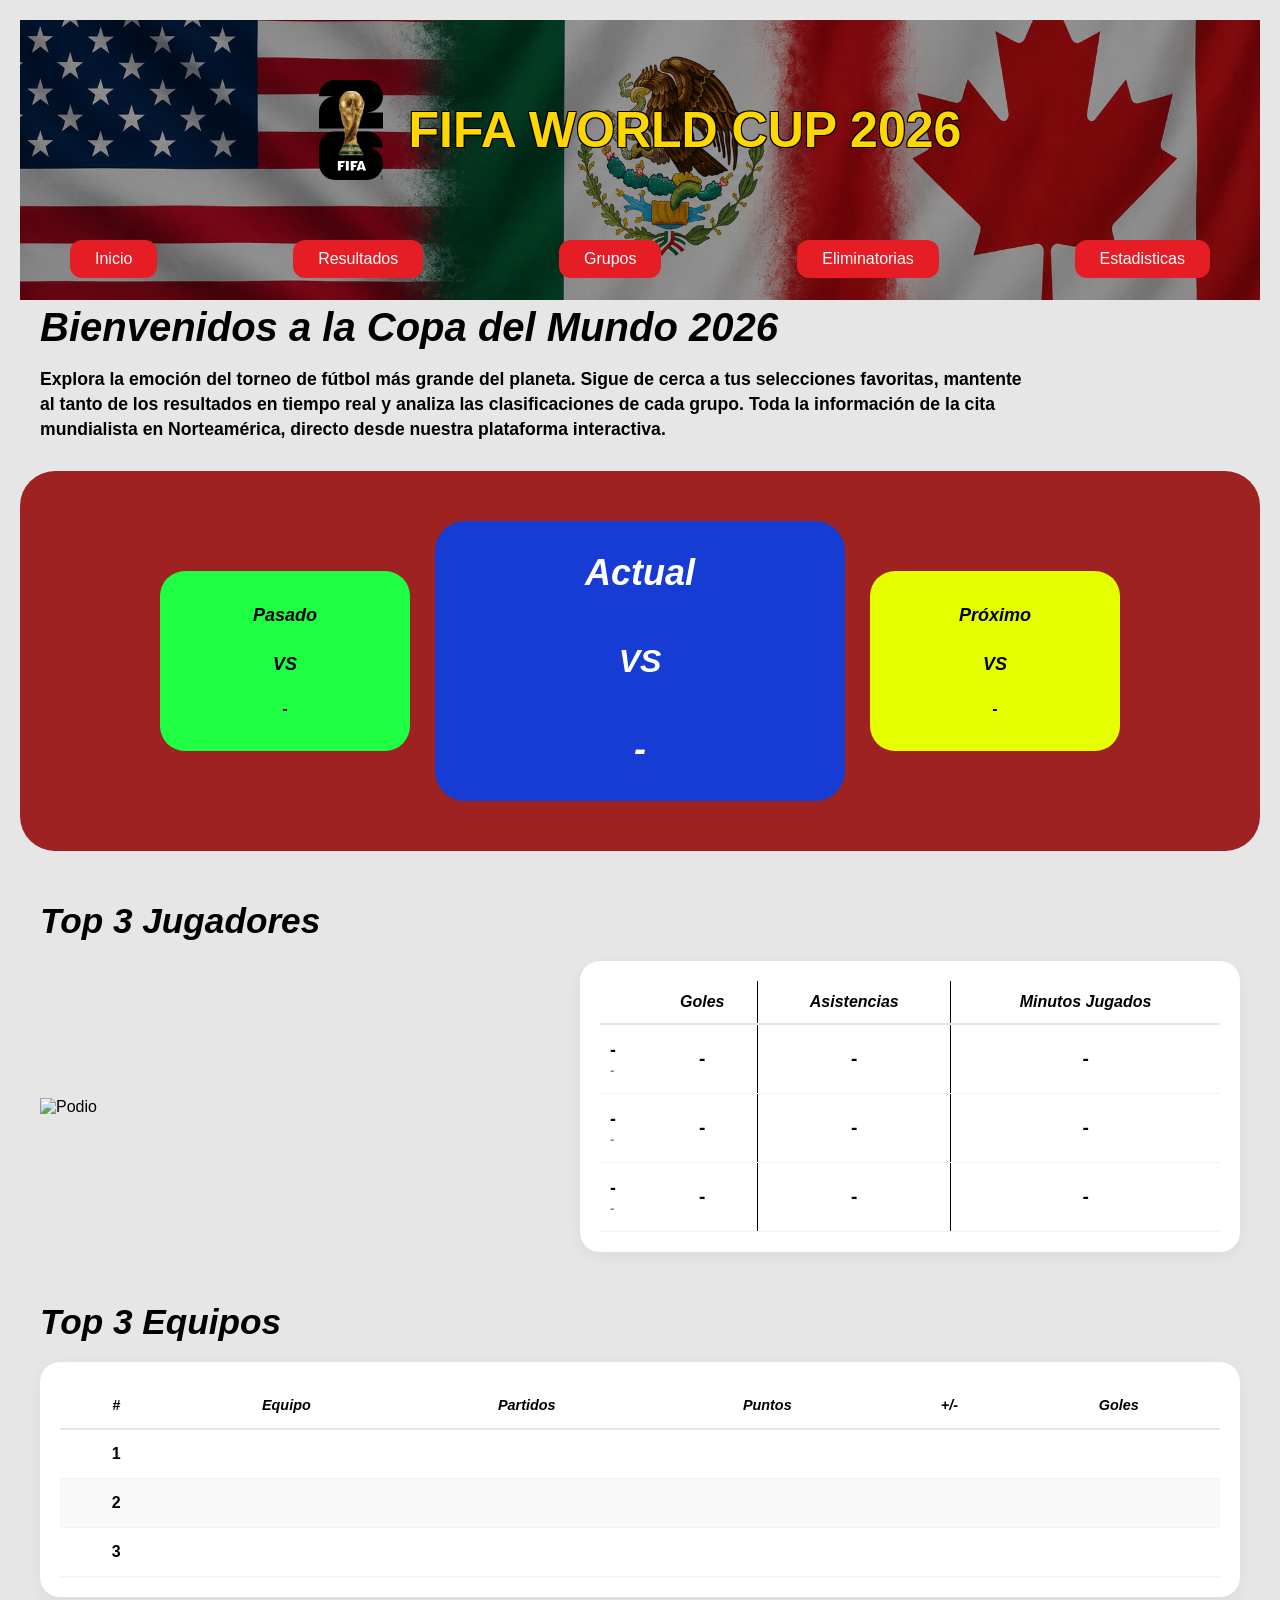
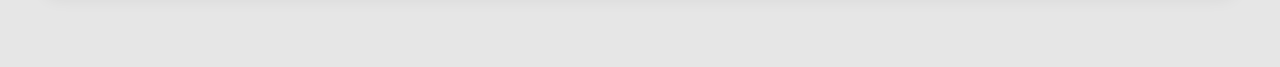
==== HTML/index.html @ 3bcaa0fb "fix/topteam and css" ====
<!doctype html>
<html lang="es">
  <head>
    <meta charset="UTF-8" />
    <meta name="viewport" content="width=device-width, initial-scale=1.0" />
    <title>Copa del Mundo 2026</title>
    <link rel="stylesheet" href="../CSS/index.css" />
  </head>
  <body>
    <header>
      <div class="TitleAndLogo">
        <img class="HeaderLogo" src="../Img/fifaWorldCup2026Logo.svg" alt="Logo oficial de la Copa del Mundo 2026"/>
        <h1 class="HeaderTitle">FIFA WORLD CUP 2026</h1>
      </div>
    </header>

    <nav>
      <div class="NavItem">
          <a class="NavLink" href="../index.html">Inicio</a>
      </div>
      <div class="NavItem">
          <a class="NavLink" href="../HTML/gamesResult.html">Resultados</a>
      </div>
      <div class="NavItem">
          <a class="NavLink" href="../HTML/Groups.html">Grupos</a>
      </div>
      <div class="NavItem">
          <a class="NavLink" href="../HTML/eliminationTree.html">Eliminatorias</a>
      </div>
      <div class="NavItem">
          <a class="NavLink" href="RUTA_HACIA_LA_PAGINA_DE_ESTADISTICAS">Estadisticas</a>
      </div>
    </nav>

    <main>
      <div class="startHeader">
        <h1>Bienvenidos a la Copa del Mundo 2026</h1>
        <p>
          Explora la emoción del torneo de fútbol más grande del planeta. Sigue de
          cerca a tus selecciones favoritas, mantente al tanto de los resultados
          en tiempo real y analiza las clasificaciones de cada grupo. Toda la
          información de la cita mundialista en Norteamérica, directo desde
          nuestra plataforma interactiva.
        </p>
      </div> 
      <section class="matchesPanel">
        <div class="matchesGrid">
          <div class="pastMatches past">
            <span class="statusPast">Pasado</span>
            <div class="teamsVersusPast">
              <img id="pastHomeLogo" src="" alt="Local" />
              <span class="vsText">VS</span>
              <img id="pastAwayLogo" src="" alt="Visitante" />
            </div>
            <div class="scorePast" id="past-score">-</div>
          </div>

          <div class="currentMatches current">
            <span class="statusCurrent">Actual</span>
            <div class="teamsVersusCurrent">
              <img id="currentHomeLogo" src="" alt="Local" />
              <span class="vsText">VS</span>
              <img id="currentAwayLogo" src="" alt="Visitante" />
            </div>
            <div class="scoreCurrent" id="current-score">-</div>
          </div>

          <div class="futureMatches future">
            <span class="statusFuture">Próximo</span>
            <div class="teamsVersusFuture">
              <img id="futureHomeLogo" src="" alt="Local" />
              <span class="vsText">VS</span>
              <img id="futureAwayLogo" src="" alt="Visitante" />
            </div>
            <div class="timeFuture" id="future-time">-</div>
          </div>
        </div>
      </section>

      <section class="topPlayersSection">
        <h2>Top 3 Jugadores</h2>

        <div class="topPlayersContainer">
          <div class="podiumVisual">
            <div class="podiumWrapper">
              <img src="../Img/podium.png" alt="Podio" class="podiumBg" />

              <div class="playerOnPodium posSecond">
                <img id="playerTwoPhoto" src="" alt="" class="playerPhoto" />
              </div>

              <div class="playerOnPodium posFirst">
                <img id="playerOnePhoto" src="" alt="" class="playerPhoto" />
              </div>

              <div class="playerOnPodium posThird">
                <img id="playerThreePhoto" src="" alt="" class="playerPhoto" />
              </div>
            </div>
          </div>
          <div class="statsTableContainer">
            <table class="statsTable">
              <thead>
                <tr>
                  <th class="colStatsPlayer"></th>
                  <th>Goles</th>
                  <th>Asistencias</th>
                  <th>Minutos Jugados</th>
                </tr>
              </thead>
              <tbody>
                <tr>
                  <td class="playerDetail">
                    <span class="statsName" id="playerOneName">-</span>
                    <span class="statsMeta" id="playerOneMeta">-</span>
                  </td>
                  <td class="statNumber" id="playerOneGoals">-</td>
                  <td class="statNumber" id="playerOneAssists">-</td>
                  <td class="statNumber" id="playerOneMinutes">-</td>
                </tr>
                <tr>
                  <td class="playerDetail">
                    <span class="statsName" id="playerTwoName">-</span>
                    <span class="statsMeta" id="playerTwoMeta">-</span>
                  </td>
                  <td class="statNumber" id="playerTwoGoals">-</td>
                  <td class="statNumber" id="playerTwoAssists">-</td>
                  <td class="statNumber" id="playerTwoMinutes">-</td>
                </tr>
                <tr>
                  <td class="playerDetail">
                    <span class="statsName" id="playerThreeName">-</span>
                    <span class="statsMeta" id="playerThreeMeta">-</span>
                  </td>
                  <td class="statNumber" id="playerThreeGoals">-</td>
                  <td class="statNumber" id="playerThreeAssists">-</td>
                  <td class="statNumber" id="playerThreeMinutes">-</td>
                </tr>
              </tbody>
            </table>
          </div>
        </div>
      </section>

      <section class="topTeamsSection">
  <h2>Top 3 Equipos</h2>
  <div class="teamsSectionContainer">
    <table class="teamsMainTable">
      <thead>
        <tr>
          <th>#</th>
          <th>Equipo</th>
          <th>Partidos</th>
          <th>Puntos</th>
          <th>+/-</th>
          <th>Goles</th>
        </tr>
      </thead>
      <tbody>
        <tr id="team1">
          <td>1</td>
          <td id="teamOneName"></td>
          <td id="teamOnePlayed"></td>
          <td id="teamOnePoints"></td>
          <td id="teamOneDiff"></td>
          <td id="teamOneGoals"></td>
        </tr>
        <tr id="team2">
          <td>2</td>
          <td id="teamTwoName"></td>
          <td id="teamTwoPlayed"></td>
          <td id="teamTwoPoints"></td>
          <td id="teamTwoDiff"></td>
          <td id="teamTwoGoals"></td>
        </tr>
        <tr id="team3">
          <td>3</td>
          <td id="teamThreeName"></td>
          <td id="teamThreePlayed"></td>
          <td id="teamThreePoints"></td>
          <td id="teamThreeDiff"></td>
          <td id="teamThreeGoals"></td>
        </tr>
      </tbody>
    </table>
  </div>
</section>
    </main>
    <footer>

    </footer>

    <script src="index.js"></script>
  </body>
</html>
---- CSS/index.css ----
body {
    font-family: 'Arial Black', 'Arial', sans-serif;
    background-color: #e6e6e6;
    margin: 0px;
    padding: 20px;
    color: #000000;
}

header {
    height: 280px;
    display: flex;
    justify-content: center;

    background-image: linear-gradient(rgba(0, 0, 0, 0.4), rgba(0, 0, 0, 0.4)),
        url("../Img/OrganitatorsCountry.png");
    background-size: cover;
    background-position: center;
    background-repeat: no-repeat;

    margin: 0px 0px -60px 0px;
}

    .TitleAndLogo {
        margin-top: -60px;
        display: flex;
        align-items: center;
        gap: 25px;
    }
    
    .HeaderLogo {
        width: auto;
        height: 100px;
    }
    
    .HeaderTitle {
        color: #ffd700;
    
        font-family: "Inter", sans-serif;
        font-size: 50px;
    
        text-shadow:
            -1px -1px 0 black,
            1px -1px 0 black,
            -1px 1px 0 black,
            1px 1px 0 black;
    }

nav {
    display: flex;
    justify-content: space-between;
    margin-left: 50px;
    margin-right: 50px;
}

    .NavItem {
        background-color: #e61d25;
        padding: 10px 25px;
        border-radius: 12px;
    }

    .NavLink {
        text-decoration: none;
        color: white;
    }

.startHeader {
    text-align: left;
    margin-bottom: 30px;
    max-width: 1200px;
    margin-left: auto;
    margin-right: auto;
}

.startHeader h1 {
    font-size: 2.5rem;
    margin-bottom: 15px;
    font-style: italic;
    font-weight: 900;
}

.startHeader p {
    font-family: 'Arial', sans-serif;
    font-size: 1.1rem;
    font-weight: bold;
    color: #000000;
    line-height: 1.4;
    max-width: 1000px;
}

.matchesPanel {
    max-width: 1200px;
    margin: 0 auto 50px auto;
    background-color: #9e2222;
    padding: 50px 30px;
    border-radius: 35px;
}

.matchesGrid {
    display: flex;
    justify-content: center;
    align-items: center;
    gap: 25px;
    flex-wrap: wrap;
}

.pastMatches, .currentMatches, .futureMatches {
    border-radius: 25px;
    padding: 15px;
    text-align: center;
    display: flex;
    flex-direction: column;
    align-items: center;
    justify-content: center;
    color: #000000;
    font-weight: 900;
}

.pastMatches img, .currentMatches img, .futureMatches img {
    width: 65px;
    height: 45px;
    object-fit: cover;
    border-radius: 12px;
    border: 3px solid #ffffff;
}

.pastMatches img:not([src]), 
.pastMatches img[src=""],
.currentMatches img:not([src]), 
.currentMatches img[src=""],
.futureMatches img:not([src]), 
.futureMatches img[src=""] {
    visibility: hidden;
}

.teamsVersusPast, .teamsVersusCurrent, .teamsVersusFuture {
    display: flex;
    align-items: center;
    justify-content: center;
    gap: 12px;
    margin: 8px 0;
}

.vsText {
    font-size: 18px;
    font-weight: 900;
    font-style: italic;
}

.past {
    background-color: #1eff43;
    width: 220px;
    height: 150px;
    font-size: 14px;
}

.past .statusPast {
    font-style: italic;
    font-size: 18px;
    margin-bottom: 5px;
}

.past .scorePast {
    font-size: 16px;
    margin-top: 2px;
}

.current {
    background-color: #173cd3;
    width: 380px;
    height: 250px;
    color: #ffffff;
    font-size: 24px;
    border-radius: 30px;
}

.current .statusCurrent {
    font-style: italic;
    font-size: 36px;
    margin-bottom: 15px;
}

.current .scoreCurrent {
    font-style: italic;
    font-size: 36px;
    margin-top: 15px;
}

.current .teamsVersusCurrent {
    gap: 20px;
}

.current .vsText {
    font-size: 32px;
    white-space: nowrap;
    z-index: 1;
}

.current img {
    width: 110px;
    height: 80px;
    border-radius: 18px;
    border: 4px solid #ffffff;
}

.future {
    background-color: #e6ff00;
    width: 220px;
    height: 150px;
    font-size: 14px;
}

.future .statusFuture {
    font-style: italic;
    font-size: 18px;
    margin-bottom: 5px;
}

.future .timeFuture {
    font-size: 16px;
    margin-top: 2px;
}

.topPlayersSection {
    max-width: 1200px;
    margin: 0 auto 50px auto;
}

.topPlayersSection h2 {
    font-size: 2.2rem;
    margin-bottom: 20px;
    font-style: italic;
    font-weight: 900;
    text-align: left;
}

.topPlayersContainer {
    display: flex;
    justify-content: space-between;
    align-items: center;
    gap: 40px;
    flex-wrap: wrap;
    background-color: transparent;
}

.podiumVisual {
    flex: 1;
    min-width: 300px;
    max-width: 500px;
    display: flex;
    justify-content: center;
}

.podiumWrapper {
    position: relative;
    width: 100%;
    display: inline-block;
}

.podiumBg {
    width: 100%;
    height: auto;
    display: block;
}

.playerOnPodium {
    position: absolute;
    display: flex;
    flex-direction: column;
    align-items: center;
}

.playerPhoto {
    object-fit: contain;
    display: block;
    max-height: 140px;
    width: auto;
}

.playerPhoto:not([src]), 
.playerPhoto[src=""] {
    visibility: hidden;
}

.posFirst {
    bottom: 49%;
    left: 50%;
    transform: translateX(-50%);
    z-index: 2;
}

.posFirst .playerPhoto {
    width: 135px;
}

.posSecond {
    bottom: 34%;
    left: 21%;
    transform: translateX(-50%);
    z-index: 1;
}

.posSecond .playerPhoto {
    width: 110px;
}

.posThird {
    bottom: 29%;
    left: 79%;
    transform: translateX(-50%);
    z-index: 1;
}

.posThird .playerPhoto {
    width: 105px;
}

.statsTableContainer {
    flex: 1.2;
    min-width: 350px;
    background-color: #ffffff;
    border-radius: 20px;
    padding: 20px;
    box-shadow: 0 4px 15px rgba(0, 0, 0, 0.05);
}

.statsTable {
    width: 100%;
    border-collapse: collapse;
    text-align: center;
}

.statsTable th {
    font-family: 'Arial Black', sans-serif;
    color: #000000;
    font-style: italic;
    font-size: 1rem;
    padding: 12px 8px;
    border-bottom: 2px solid #e6e6e6;
}

.colStatsPlayer {
    text-align: left;
}

.statsTable td {
    padding: 15px 10px;
    border-bottom: 1px solid #f2f2f2;
    vertical-align: middle;
    font-family: 'Arial', sans-serif;
    font-weight: bold;
}

.statsTable th:nth-child(2),
.statsTable td:nth-child(2),
.statsTable th:nth-child(3),
.statsTable td:nth-child(3) {
    border-right: 1px solid #000000;
}

.playerDetail {
    text-align: left;
}

.statsName {
    display: block;
    font-family: 'Arial Black', sans-serif;
    font-size: 1.1rem;
    color: #000000;
}

.statsMeta {
    display: block;
    font-size: 0.85rem;
    color: #7f8c8d;
    margin-top: 2px;
}

.statNumber {
    font-size: 1.2rem;
    color: #000000;
}

body {
    font-family: 'Arial Black', 'Arial', sans-serif;
    background-color: #e6e6e6;
    margin: 0px;
    padding: 20px;
    color: #000000;
}

header {
    height: 280px;
    display: flex;
    justify-content: center;

    background-image: linear-gradient(rgba(0, 0, 0, 0.4), rgba(0, 0, 0, 0.4)),
        url("../Img/OrganitatorsCountry.png");
    background-size: cover;
    background-position: center;
    background-repeat: no-repeat;

    margin: 0px 0px -60px 0px;
}

    .TitleAndLogo {
        margin-top: -60px;
        display: flex;
        align-items: center;
        gap: 25px;
    }
    
    .HeaderLogo {
        width: auto;
        height: 100px;
    }
    
    .HeaderTitle {
        color: #ffd700;
    
        font-family: "Inter", sans-serif;
        font-size: 50px;
    
        text-shadow:
            -1px -1px 0 black,
            1px -1px 0 black,
            -1px 1px 0 black,
            1px 1px 0 black;
    }

nav {
    display: flex;
    justify-content: space-between;
    margin-left: 50px;
    margin-right: 50px;
}

    .NavItem {
        background-color: #e61d25;
        padding: 10px 25px;
        border-radius: 12px;
    }

    .NavLink {
        text-decoration: none;
        color: white;
    }

.startHeader {
    text-align: left;
    margin-bottom: 30px;
    max-width: 1200px;
    margin-left: auto;
    margin-right: auto;
}

.startHeader h1 {
    font-size: 2.5rem;
    margin-bottom: 15px;
    font-style: italic;
    font-weight: 900;
}

.startHeader p {
    font-family: 'Arial', sans-serif;
    font-size: 1.1rem;
    font-weight: bold;
    color: #000000;
    line-height: 1.4;
    max-width: 1000px;
}

.matchesPanel {
    max-width: 1200px;
    margin: 0 auto 50px auto;
    background-color: #9e2222;
    padding: 50px 30px;
    border-radius: 35px;
}

.matchesGrid {
    display: flex;
    justify-content: center;
    align-items: center;
    gap: 25px;
    flex-wrap: wrap;
}

.pastMatches, .currentMatches, .futureMatches {
    border-radius: 25px;
    padding: 15px;
    text-align: center;
    display: flex;
    flex-direction: column;
    align-items: center;
    justify-content: center;
    color: #000000;
    font-weight: 900;
}

.pastMatches img, .currentMatches img, .futureMatches img {
    width: 65px;
    height: 45px;
    object-fit: cover;
    border-radius: 12px;
    border: 3px solid #ffffff;
}

.pastMatches img:not([src]), 
.pastMatches img[src=""],
.currentMatches img:not([src]), 
.currentMatches img[src=""],
.futureMatches img:not([src]), 
.futureMatches img[src=""] {
    visibility: hidden;
}

.teamsVersusPast, .teamsVersusCurrent, .teamsVersusFuture {
    display: flex;
    align-items: center;
    justify-content: center;
    gap: 12px;
    margin: 8px 0;
}

.vsText {
    font-size: 18px;
    font-weight: 900;
    font-style: italic;
}

.past {
    background-color: #1eff43;
    width: 220px;
    height: 150px;
    font-size: 14px;
}

.past .statusPast {
    font-style: italic;
    font-size: 18px;
    margin-bottom: 5px;
}

.past .scorePast {
    font-size: 16px;
    margin-top: 2px;
}

.current {
    background-color: #173cd3;
    width: 380px;
    height: 250px;
    color: #ffffff;
    font-size: 24px;
    border-radius: 30px;
}

.current .statusCurrent {
    font-style: italic;
    font-size: 36px;
    margin-bottom: 15px;
}

.current .scoreCurrent {
    font-style: italic;
    font-size: 36px;
    margin-top: 15px;
}

.current .teamsVersusCurrent {
    gap: 20px;
}

.current .vsText {
    font-size: 32px;
    white-space: nowrap;
    z-index: 1;
}

.current img {
    width: 110px;
    height: 80px;
    border-radius: 18px;
    border: 4px solid #ffffff;
}

.future {
    background-color: #e6ff00;
    width: 220px;
    height: 150px;
    font-size: 14px;
}

.future .statusFuture {
    font-style: italic;
    font-size: 18px;
    margin-bottom: 5px;
}

.future .timeFuture {
    font-size: 16px;
    margin-top: 2px;
}

.topPlayersSection {
    max-width: 1200px;
    margin: 0 auto 50px auto;
}

.topPlayersSection h2 {
    font-size: 2.2rem;
    margin-bottom: 20px;
    font-style: italic;
    font-weight: 900;
    text-align: left;
}

.topPlayersContainer {
    display: flex;
    justify-content: space-between;
    align-items: center;
    gap: 40px;
    flex-wrap: wrap;
    background-color: transparent;
}

.podiumVisual {
    flex: 1;
    min-width: 300px;
    max-width: 500px;
    display: flex;
    justify-content: center;
}

.podiumWrapper {
    position: relative;
    width: 100%;
    display: inline-block;
}

.podiumBg {
    width: 100%;
    height: auto;
    display: block;
}

.playerOnPodium {
    position: absolute;
    display: flex;
    flex-direction: column;
    align-items: center;
}

.playerPhoto {
    object-fit: contain;
    display: block;
    max-height: 140px;
    width: auto;
}

.playerPhoto:not([src]), 
.playerPhoto[src=""] {
    visibility: hidden;
}

.posFirst {
    bottom: 49%;
    left: 50%;
    transform: translateX(-50%);
    z-index: 2;
}

.posFirst .playerPhoto {
    width: 135px;
}

.posSecond {
    bottom: 34%;
    left: 21%;
    transform: translateX(-50%);
    z-index: 1;
}

.posSecond .playerPhoto {
    width: 110px;
}

.posThird {
    bottom: 29%;
    left: 79%;
    transform: translateX(-50%);
    z-index: 1;
}

.posThird .playerPhoto {
    width: 105px;
}

.statsTableContainer {
    flex: 1.2;
    min-width: 350px;
    background-color: #ffffff;
    border-radius: 20px;
    padding: 20px;
    box-shadow: 0 4px 15px rgba(0, 0, 0, 0.05);
}

.statsTable {
    width: 100%;
    border-collapse: collapse;
    text-align: center;
}

.statsTable th {
    font-family: 'Arial Black', sans-serif;
    color: #000000;
    font-style: italic;
    font-size: 1rem;
    padding: 12px 8px;
    border-bottom: 2px solid #e6e6e6;
}

.colStatsPlayer {
    text-align: left;
}

.statsTable td {
    padding: 15px 10px;
    border-bottom: 1px solid #f2f2f2;
    vertical-align: middle;
    font-family: 'Arial', sans-serif;
    font-weight: bold;
}

.statsTable th:nth-child(2),
.statsTable td:nth-child(2),
.statsTable th:nth-child(3),
.statsTable td:nth-child(3) {
    border-right: 1px solid #000000;
}

.playerDetail {
    text-align: left;
}

.statsName {
    display: block;
    font-family: 'Arial Black', sans-serif;
    font-size: 1.1rem;
    color: #000000;
}

.statsMeta {
    display: block;
    font-size: 0.85rem;
    color: #7f8c8d;
    margin-top: 2px;
}

.statNumber {
    font-size: 1.2rem;
    color: #000000;
}

.topTeamsSection {
    max-width: 1200px;
    margin: 0 auto 50px auto;
}

.topTeamsSection h2 {
    font-size: 2.2rem;
    margin-bottom: 20px;
    font-style: italic;
    font-weight: 900;
    text-align: left;
}

.teamsSectionContainer {
    background-color: #ffffff;
    border-radius: 20px;
    padding: 20px;
    box-shadow: 0 4px 15px rgba(0, 0, 0, 0.05);
    /* Aseguramos que no haya scroll oculto */
    overflow: hidden;
}

.teamsMainTable {
    width: 100%;
    border-collapse: collapse;
    text-align: center;
}

.teamsMainTable th {
    font-family: 'Arial Black', sans-serif;
    color: #000000;
    font-style: italic;
    font-size: 0.9rem;
    padding: 15px;
    border-bottom: 2px solid #e6e6e6;
}

.teamsMainTable td {
    padding: 15px;
    border-bottom: 1px solid #f2f2f2;
    font-family: 'Arial', sans-serif;
    font-weight: bold;
}

.teamsMainTable tbody tr:nth-child(even) {
    background-color: #f9f9f9;
}
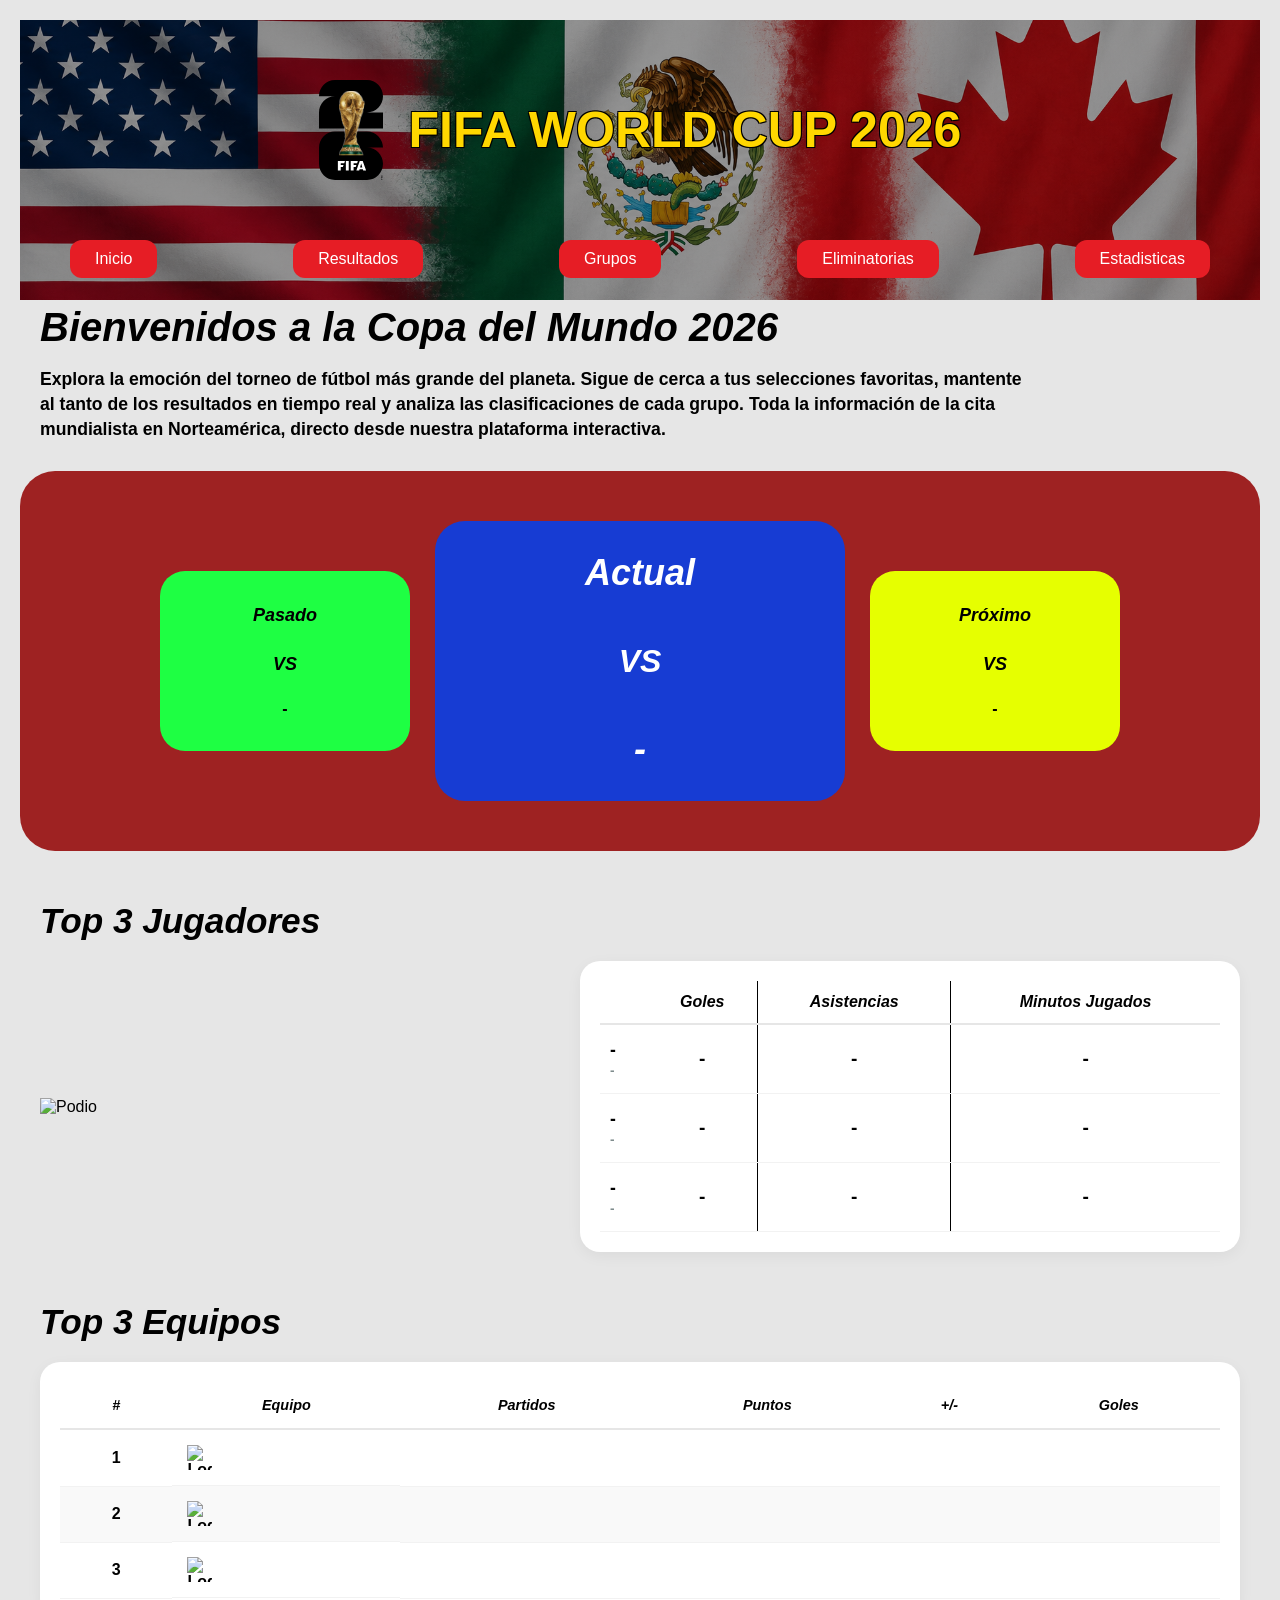
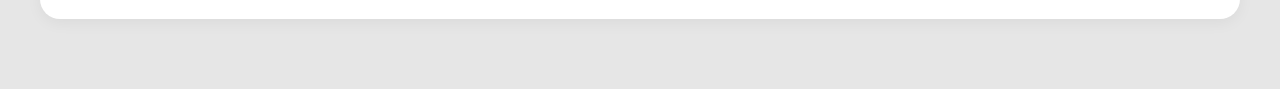
==== commit 344fa202: "feat/img in team" ====
--- a/HTML/index.html
+++ b/HTML/index.html
@@ -159,7 +159,10 @@
       <tbody>
         <tr id="team1">
           <td>1</td>
-          <td id="teamOneName"></td>
+          <td>
+            <img id="teamOneLogo" src="" alt="Logo">
+            <span id="teamOneName"></span>
+          </td>
           <td id="teamOnePlayed"></td>
           <td id="teamOnePoints"></td>
           <td id="teamOneDiff"></td>
@@ -167,7 +170,10 @@
         </tr>
         <tr id="team2">
           <td>2</td>
-          <td id="teamTwoName"></td>
+          <td>
+            <img id="teamTwoLogo" src="" alt="Logo">
+            <span id="teamTwoName"></span>
+          </td>
           <td id="teamTwoPlayed"></td>
           <td id="teamTwoPoints"></td>
           <td id="teamTwoDiff"></td>
@@ -175,7 +181,10 @@
         </tr>
         <tr id="team3">
           <td>3</td>
-          <td id="teamThreeName"></td>
+          <td>
+            <img id="teamThreeLogo" src="" alt="Logo"> 
+            <span id="teamThreeName"></span>
+          </td>
           <td id="teamThreePlayed"></td>
           <td id="teamThreePoints"></td>
           <td id="teamThreeDiff"></td>
--- a/CSS/index.css
+++ b/CSS/index.css
@@ -780,7 +780,6 @@
     border-radius: 20px;
     padding: 20px;
     box-shadow: 0 4px 15px rgba(0, 0, 0, 0.05);
-    /* Aseguramos que no haya scroll oculto */
     overflow: hidden;
 }
 
@@ -808,4 +807,17 @@
 
 .teamsMainTable tbody tr:nth-child(even) {
     background-color: #f9f9f9;
+}
+
+.teamsMainTable td:nth-child(2) {
+    display: flex;
+    align-items: center;
+    justify-content: flex-start;
+}
+
+.teamsMainTable img {
+    width: 25px;
+    height: 25px;
+    object-fit: contain;
+    margin-right: 10px;
 }
